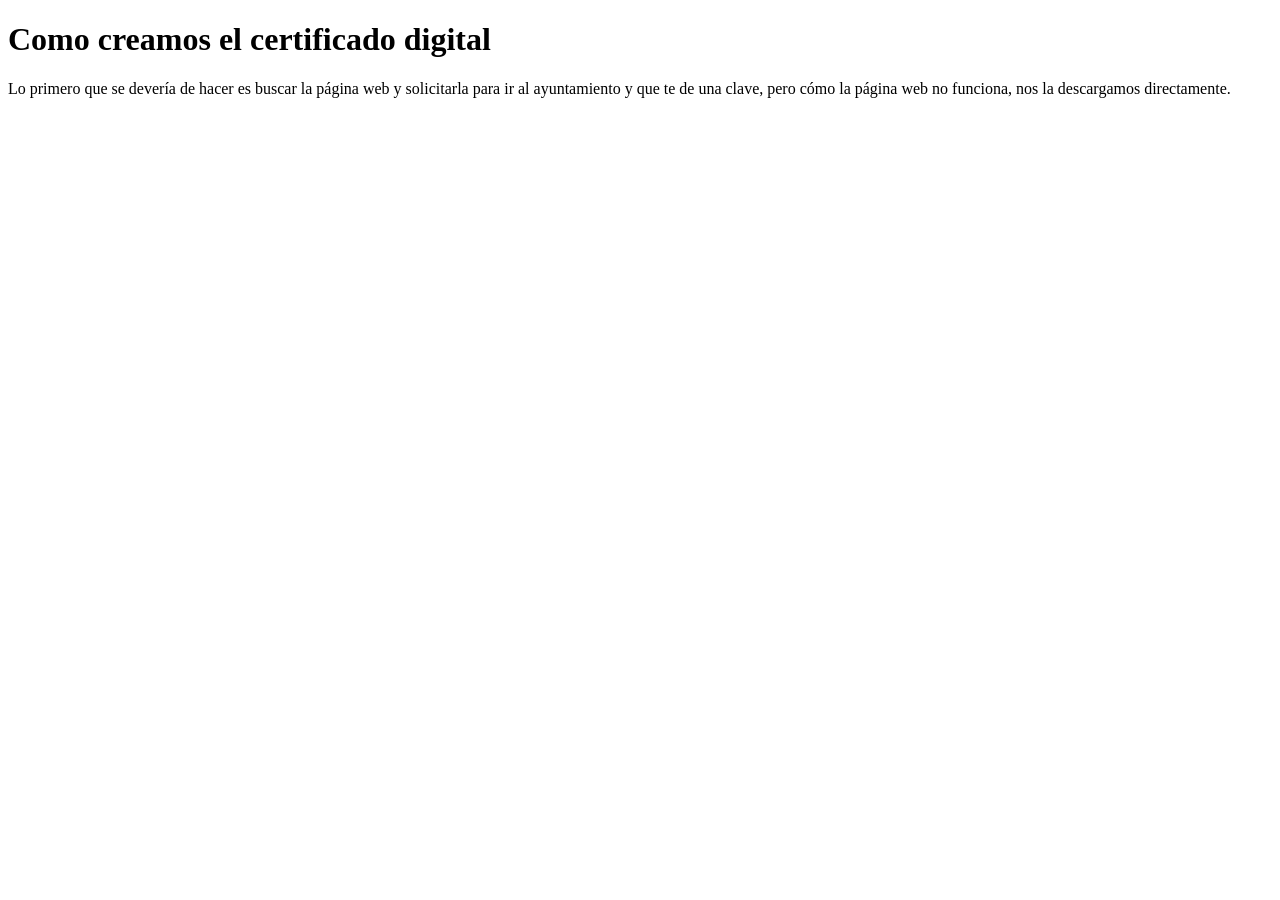
==== certificado.html @ ee33afbf "Create certificado.html" ====
<!DOCTYPE html>
<html>
  <head>
    <title>Certificado digital</title>
  </head>
  <body>
      <h1>Como creamos el certificado digital</h1>
      <p>Lo primero que se devería de hacer es buscar la página web y solicitarla para ir al ayuntamiento y que te de una clave, pero 
      cómo la página web no funciona, nos la descargamos directamente.</p>
  </body>
</html>
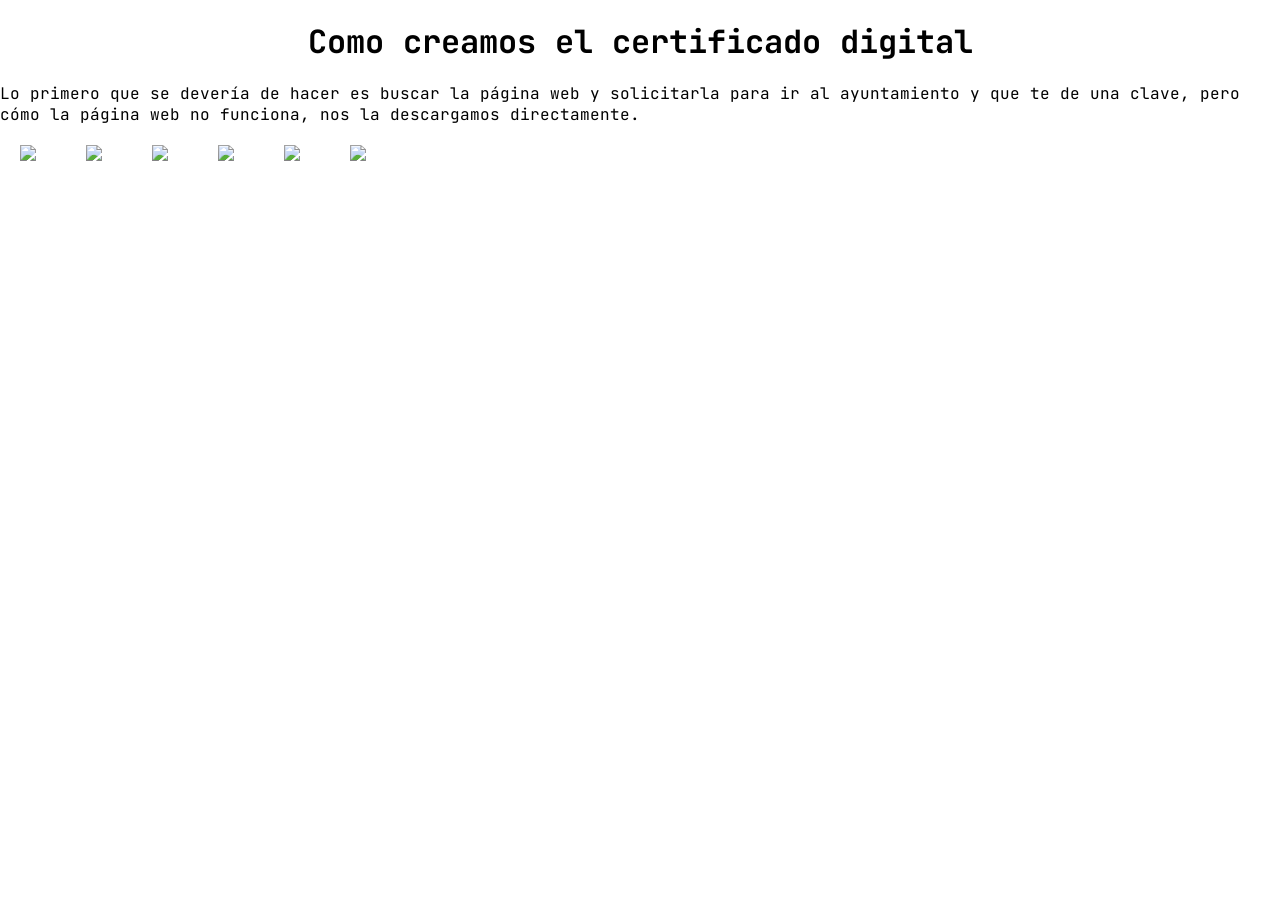
==== commit 67a7d7b4: "Update certificado.html" ====
--- a/certificado.html
+++ b/certificado.html
@@ -2,10 +2,23 @@
 <html>
   <head>
     <title>Certificado digital</title>
+    <link rel="stylesheet" href="styles.css" type="text/css">
+    
+    <link rel="preconnect" href="https://fonts.googleapis.com">
+    <link rel="preconnect" href="https://fonts.gstatic.com" crossorigin>
+    <link href="https://fonts.googleapis.com/css2?family=JetBrains+Mono:ital,wght@0,100..800;1,100..800&display=swap" rel="stylesheet">
   </head>
   <body>
       <h1>Como creamos el certificado digital</h1>
-      <p>Lo primero que se devería de hacer es buscar la página web y solicitarla para ir al ayuntamiento y que te de una clave, pero 
+      <p class="algo">Lo primero que se devería de hacer es buscar la página web y solicitarla para ir al ayuntamiento y que te de una clave, pero 
       cómo la página web no funciona, nos la descargamos directamente.</p>
+      
+      <img src="https://raw.githubusercontent.com/jesporo/Digitalizacion4-ESO/refs/heads/main/Captura.PNG">
+      <img src="https://raw.githubusercontent.com/jesporo/Digitalizacion4-ESO/refs/heads/main/Captura1.PNG">
+      <img src="https://raw.githubusercontent.com/jesporo/Digitalizacion4-ESO/refs/heads/main/Captura2.PNG">
+      <img src="https://raw.githubusercontent.com/jesporo/Digitalizacion4-ESO/refs/heads/main/Captura4.PNG">
+      <img src="https://raw.githubusercontent.com/jesporo/Digitalizacion4-ESO/refs/heads/main/Captura5.PNG">
+      <img src="https://raw.githubusercontent.com/jesporo/Digitalizacion4-ESO/refs/heads/main/Captura6.PNG">
+      
   </body>
 </html>
--- a/styles.css
+++ b/styles.css
@@ -0,0 +1,53 @@
+* {
+  margin:0;
+}
+
+.encabezado {
+  display: flex;
+  justify-content: center;
+  align-items: center;
+  text-align: center;
+  width: 100%;
+  height: 200px;
+  background-image: url('https://raw.githubusercontent.com/jesporo/Digitalizacion4-ESO/refs/heads/main/Haz%20una%20imagen%20del%20comercio%20electronico%20(1).jpg');
+}
+
+.menu * {
+  cursor: pointer;
+  all: unset;
+  display: flex;
+  justify-content: center;
+  align-items: center;
+  text-align: center;
+  width: 100%;
+}
+
+.menu {
+  background: black;
+  color: white;
+}
+
+nav *:hover {
+  cursor: pointer;
+}
+
+* {
+    font-family: "JetBrains Mono", monospace;
+}
+
+h1, h2, img {
+  padding: 20px;
+  align-items: center;
+  text-align: center;
+}
+
+.contenido {
+  display: flex;
+  justify-content: flex-start;
+  text-align: justify;
+}
+
+.contenido p {
+  padding: 20px;
+}
+
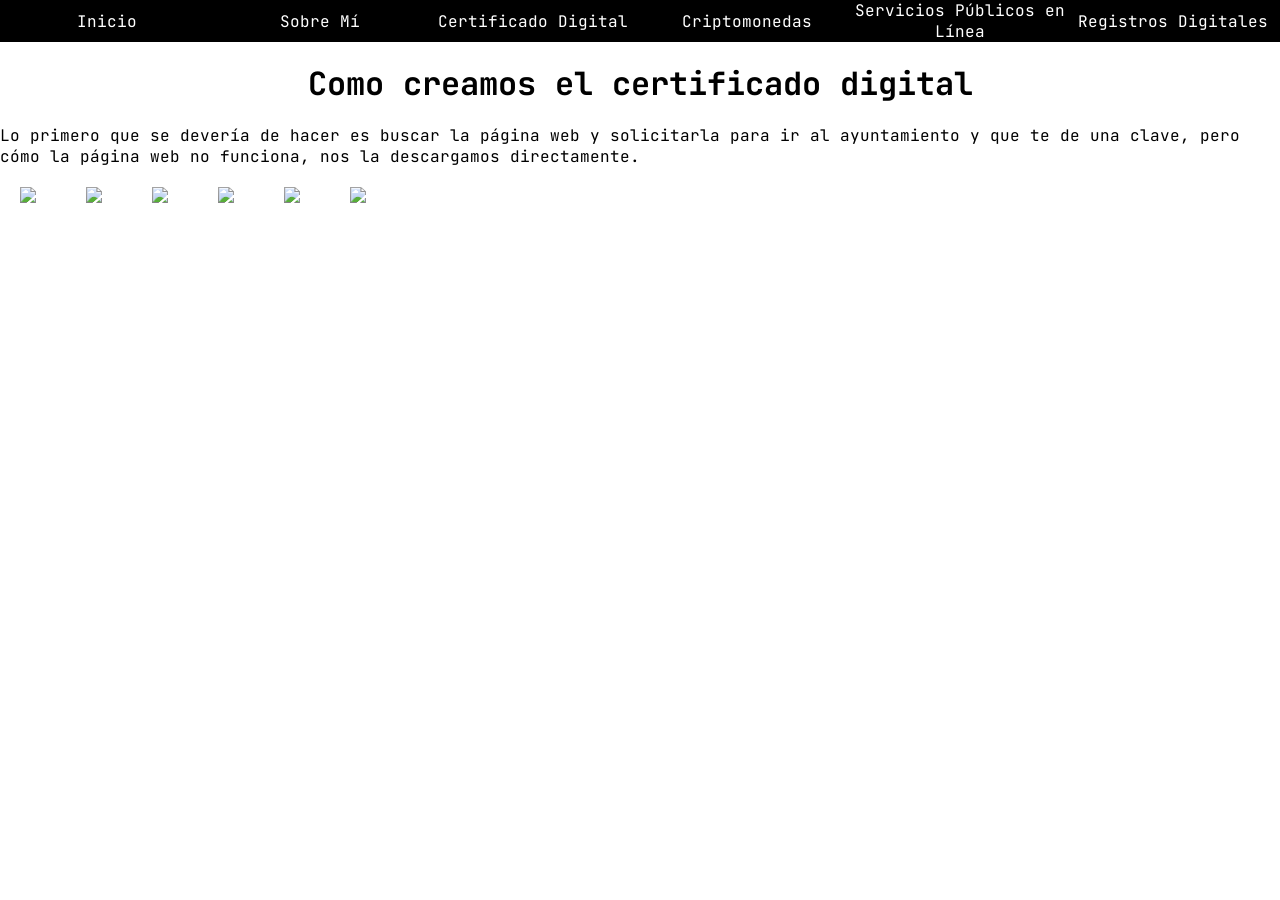
==== commit 6631cc13: "Update certificado.html" ====
--- a/certificado.html
+++ b/certificado.html
@@ -1,5 +1,15 @@
 <!DOCTYPE html>
 <html>
+  <header class="menu">
+    <nav>
+      <a href="https://jesporo.github.io/Digitalizacion4-ESO/">Inicio</a>
+      <a href="sobremi.html">Sobre Mí</a>
+      <a href="certificado.html">Certificado Digital</a>
+      <a href="cripto.html">Criptomonedas</a>
+      <a href="ServiciosPublicosenLinea.html">Servicios Públicos en Línea</a>
+      <a href="registrosDigitales.html">Registros Digitales</a>
+    </nav>
+  </header>
   <head>
     <title>Certificado digital</title>
     <link rel="stylesheet" href="styles.css" type="text/css">
--- a/styles.css
+++ b/styles.css
@@ -10,6 +10,17 @@
   width: 100%;
   height: 200px;
   background-image: url('https://raw.githubusercontent.com/jesporo/Digitalizacion4-ESO/refs/heads/main/Haz%20una%20imagen%20del%20comercio%20electronico%20(1).jpg');
+}
+
+.encabezado2 {
+  color: white;
+  display: flex;
+  justify-content: center;
+  align-items: center;
+  text-align: center;
+  width: 100%;
+  height: 200px;
+  background-image: url('https://raw.githubusercontent.com/jesporo/Digitalizacion4-ESO/refs/heads/main/vertical-closeup-shot-many-cryptocurrency-coins.jpg');
 }
 
 .menu * {
@@ -37,7 +48,7 @@
 
 h1, h2, img {
   padding: 20px;
-  align-items: center;
+  /*align-items: center;*/
   text-align: center;
 }
 
@@ -51,3 +62,15 @@
   padding: 20px;
 }
 
+
+th, td{
+  text-align: left;
+  border-width: 1px;
+  border-color: black;
+  border-style: solid;
+  border-collapse: collapse;
+}
+
+.contenido2 {
+  padding: 20px;
+}
